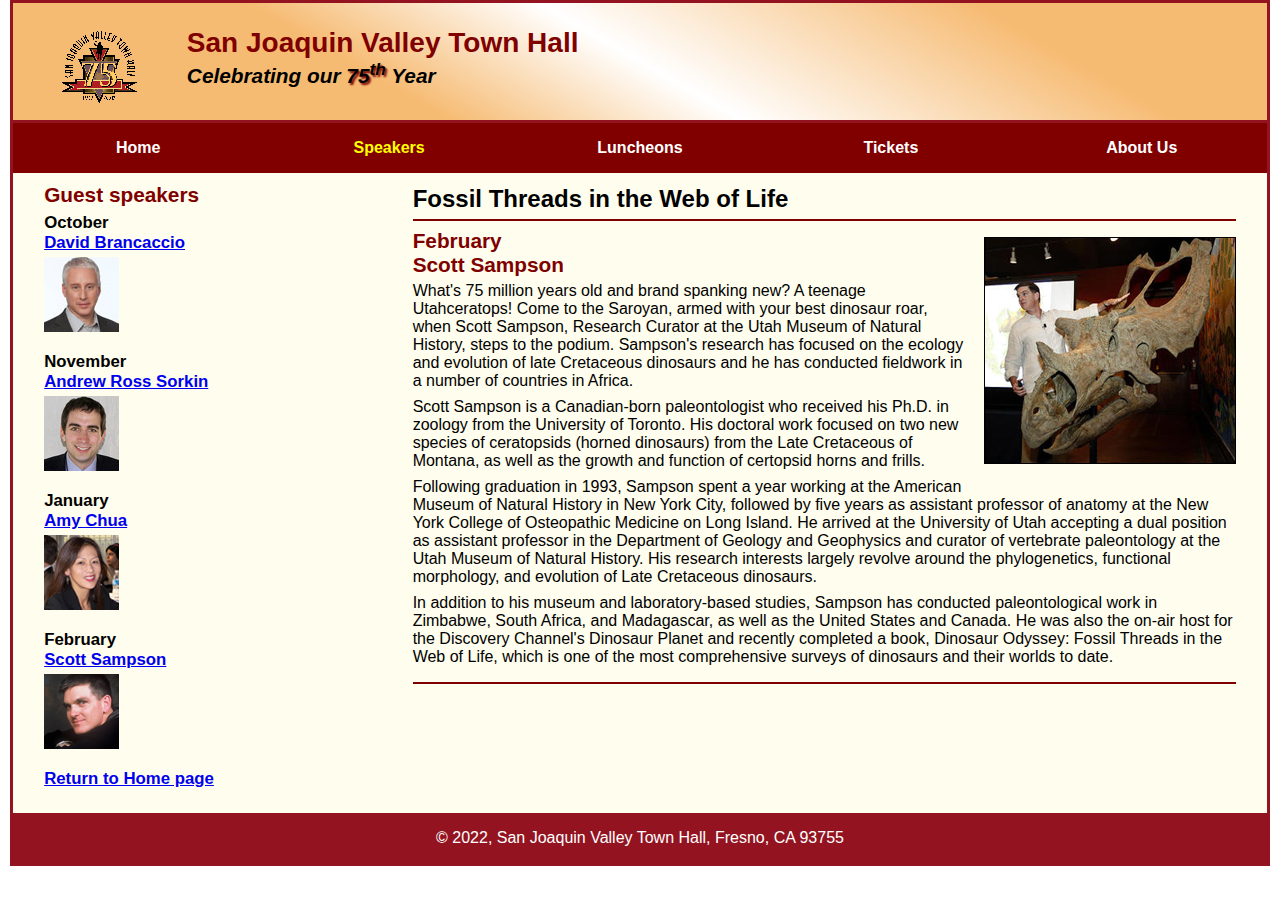
==== speakers/c7_sampson.html @ 53632e4c "Added slicknav to website" ====
<!DOCTYPE html>
<html lang="en">

<head>
	<meta charset="utf-8">
	<title>San Joaquin Valley Town Hall</title>
	<link rel="shortcut icon" href="../images/favicon.ico">
	<link rel="stylesheet" href="../styles/c6_speaker.css">
	<link rel="stylesheet" href="../styles/slicknav.css">
	<script src = "https://code.jquery.com/jquery-3.6.0.min.js"></script>
	<script src = "../js/jquery.slicknav.min.js"></script>
	<script type = "text/javascript">
		$(document).ready(function(){
			$('#nav_menu').slicknav({prependTo:"#mobile_menu"});
	});
	</script>
</head>

<body>
	<header>
		<img src="../images/town_hall_logo.gif" alt="Town Hall logo" height="80">
		<h2>San Joaquin Valley Town Hall</h2>
		<h3>Celebrating our <span class="shadow">75<sup>th</sup></span> Year</h3>
	</header>
	<nav id="mobile_menu"></nav>
	<nav id ="nav_menu">
        <ul>
            <li><a href="../index.html" >Home</a></li>
            <li><a href="" class="current">Speakers</a></li>
            <li><a href="">Luncheons</a></li>
            <li><a href="">Tickets</a></li>
            <li>
                <a href="">About Us</a>
                <ul>
                    <li><a href="#">Our History</a></li>
                    <li><a href="#">Board of Directors</a></li>
                    <li><a href="#">Past Speakers</a></li>
                    <li><a href="#">Contact Information</a></li>
                </ul>
            </li>
        </ul>
    </nav>
	<main>
		<section>
			<h1>Fossil Threads in the Web of Life</h1>
			<article>
				<img src="../images/sampson_dinosaur.jpg" alt="Scott Sampson with dinosaur">
				<h2>February<br>Scott Sampson</h2>
				<p>What's 75 million years old and brand spanking new? A teenage Utahceratops! Come to the 
				   Saroyan, armed with your best dinosaur roar, when Scott Sampson, Research Curator at the 
				   Utah Museum of Natural History, steps to the podium. Sampson's research has focused on the 
				   ecology and evolution of late Cretaceous dinosaurs and he has conducted fieldwork in a number 
				   of countries in Africa.</p>
				<p>Scott Sampson is a Canadian-born paleontologist who received his Ph.D. in zoology from the 
				   University of Toronto. His doctoral work focused on two new species of ceratopsids (horned 
				   dinosaurs) from the Late Cretaceous of Montana, as well as the growth and function of certopsid 
				   horns and frills.</p>
				<p>Following graduation in 1993, Sampson spent a year working at the American Museum of Natural 
				   History in New York City, followed by five years as assistant professor of anatomy at the New 
				   York College of Osteopathic Medicine on Long Island. He arrived at the University of Utah 
				   accepting a dual position as assistant professor in the Department of Geology and Geophysics 
				   and curator of vertebrate paleontology at the Utah Museum of Natural History. His research 
				   interests largely revolve around the phylogenetics, functional morphology, and evolution of 
				   Late Cretaceous dinosaurs.</p>
				<p>In addition to his museum and laboratory-based studies, Sampson has conducted paleontological 
				   work in Zimbabwe, South Africa, and Madagascar, as well as the United States and Canada. He was 
				   also the on-air host for the Discovery Channel's Dinosaur Planet and recently completed a book, 
				   Dinosaur Odyssey: Fossil Threads in the Web of Life, which is one of the most 
				   comprehensive surveys of dinosaurs and their worlds to date.</p>
			</article>
		</section>
		
		<aside>
			<h2>Guest speakers</h2>
			<h3>October<br><a href="../speakers/brancaccio.html">David Brancaccio</a></h3>
			<img src="../images/brancaccio75.jpg" alt="David Brancaccio photo">
			<h3>November<br><a href="../speakers/sorkin.html">Andrew Ross Sorkin</a></h3>
			<img src="../images/sorkin75.jpg" alt="Andrew Ross Sorkin photo">
			<h3>January<br><a href="../speakers/chua.html">Amy Chua</a></h3>
			<img src="../images/chua75.jpg" alt="Amy Chua photo">
			<h3>February<br><a href="../speakers/c7_sampson.html">Scott Sampson</a></h3>
			<img src="../images/sampson75.jpg" alt="Scott Sampson photo">
			<h3><a href="../index.html">Return to Home page</a></h3>
		</aside>
	</main>
	<footer>
		<p>&copy; 2022, San Joaquin Valley Town Hall, Fresno, CA 93755</p>
	</footer>
</body>
</html>
---- styles/c6_speaker.css ----
/* the styles for the elements */
* {
	margin: 0;
	padding: 0;
}
html {
	background-color: white;
}
/*navigation bar*/
#nav_menu ul{
	list-style-type: none;
	margin:0;
	padding:0;
	position:relative;
}
#nav_menu ul li{
	float:left;
	width:20%;
}

#nav_menu ul li a{
	display:block;
	text-align: center;
	padding: 1em 0;
	text-decoration: none;
	background-color: #800000;
	color:white;
	font-weight: bold;
}

#nav_menu a.current{
	color:yellow;
}

#nav_menu ul ul{
	display:none;
	position:absolute;
	top:100%;
	width: 100%;
}

#nav_menu ul ul li{
	float:none;
}
#nav_menu ul li:hover > ul{
	display:block;
}
#nav_menu > ul::after{
	content:"";
	clear: both;
	display:block;
}


body {
	font-family: Arial, Helvetica, sans-serif;
    font-size: 100%;
    width: 98%;
    margin: 0 auto;
    border: 3px solid #931420;
    background-color: #fffded;
}
a:focus, a:hover {
	font-style: italic;
}
/* the styles for the header */
header {
	padding: 1.5em 0 2em 0;
	border-bottom: 3px solid #931420;
		background-image: linear-gradient( 30deg, #f6bb73 0%, #f6bb73 30%, white 50%, #f6bb73 80%, #f6bb73 100%);
}
header h2 {
	font-size: 175%;
	color: #800000;
}
header h3 {
	font-size: 130%;
	font-style: italic;
}
header img {
	float: left;
	padding: 0 3.75%;
}
.shadow {
	text-shadow: 2px 2px 2px #800000;
}
/* the styles for the section */
section {
	width: 65.625%;
	float: right;
	padding: 0 2.5% 20px 2.5%;
}
section h1 {
	font-size: 150%;
	padding: .5em 0 .25em 0;
	margin: 0;
}
section h2 {
	color: #800000;
	font-size: 130%;
	padding: .5em 0 .25em 0;
}
section p {
	padding-bottom: .5em;
}
section blockquote {
	padding: 0 2em;
	font-style: italic;
}
section ul {
	padding: 0 0 .25em 1.25em;
}
section li {
	padding-bottom: .35em;
}

/* the styles for the article */
article {
	padding: .5em 0;
	border-top: 2px solid #800000;
	border-bottom: 2px solid #800000;
}

article h2 {
	padding-top: 0;
}

article h3 {
	font-size: 105%;
	padding-bottom: .25em;
}
article img {
	float: right;
	margin: .5em 0 1em 1em;
	border: 1px solid black;
	max-width: 40%;
	min-width: 150px;
}

/* the styles for the aside */
aside {
	width: 26.875%;
	float: right;
	padding: 0 0 20px 2.5%;
}
aside h2 {
	color: #800000;
	font-size: 130%;
	padding: .5em 0 .25em 0;
}
aside h3 {
	font-size: 105%;
	padding-bottom: .25em;
}
aside img {
	padding-bottom: 1em;
}

/* the styles for the footer */
footer {
	background-color: #931420;
	clear: both;

}
footer p {
	text-align: center;
	color: white;
	padding: 1em 0;
}
@media only screen and (min-width: 645px){
	#mobile_menu{
		display:none;
	}
}
@media only screen and (max-width:730px){
	section h1{
		font-size: 125%;
	}
	section h2, aside h2{
		font-size: 110%;
	}
	aside h3 a{
		font-size:85%;
	}
	section{
		width:95%;
	}

	
}
@media only screen and (max-width:645px){
	header img{
		float:none;
	}
	header{
		text-align:center;
	}
	section{
		float:none;
	}
	aside{
		float: none;
		width:95%;
		padding-right:2.5%;
	}
	article img{
		max-width:30%;
	}
	#speakers{
		column-count:2;
	}
	#nav_menu{
		display:none;
	}
	#mobile_menu{
		display:block;
	}
	.slicknav_menu{
		background-color:#800000 !important;
	}
}
@media only screen and (max-width:415px){
	body{
		font-size: 90%;
	}
}
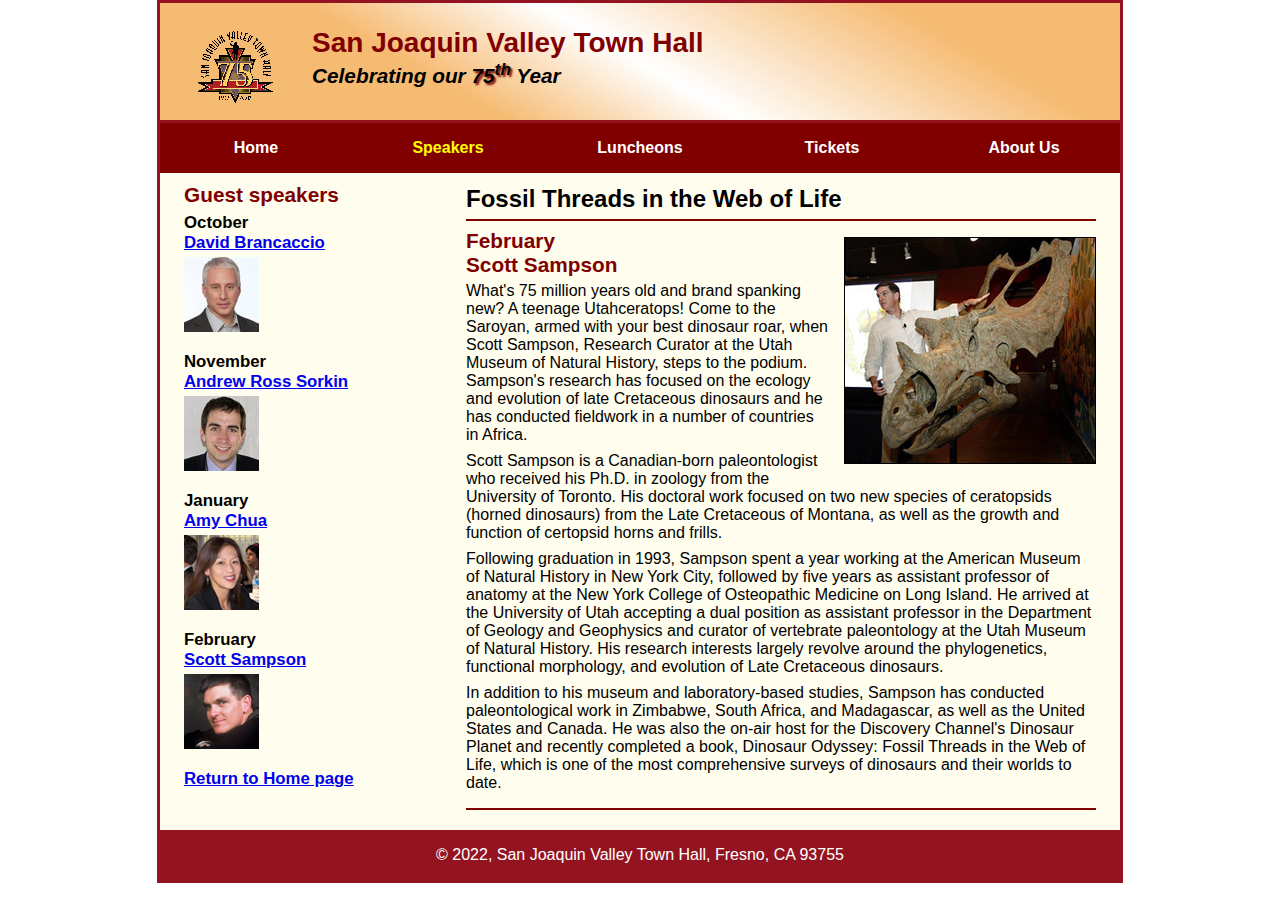
==== commit 73f10e8b: "added viewport meta tag." ====
--- a/speakers/c7_sampson.html
+++ b/speakers/c7_sampson.html
@@ -3,6 +3,7 @@
 
 <head>
 	<meta charset="utf-8">
+	<meta name="viewport" content="width=device-width, initial-scale=1.0">
 	<title>San Joaquin Valley Town Hall</title>
 	<link rel="shortcut icon" href="../images/favicon.ico">
 	<link rel="stylesheet" href="../styles/c6_speaker.css">
--- a/styles/c6_speaker.css
+++ b/styles/c6_speaker.css
@@ -56,6 +56,7 @@
 	font-family: Arial, Helvetica, sans-serif;
     font-size: 100%;
     width: 98%;
+	max-width: 960px;
     margin: 0 auto;
     border: 3px solid #931420;
     background-color: #fffded;
